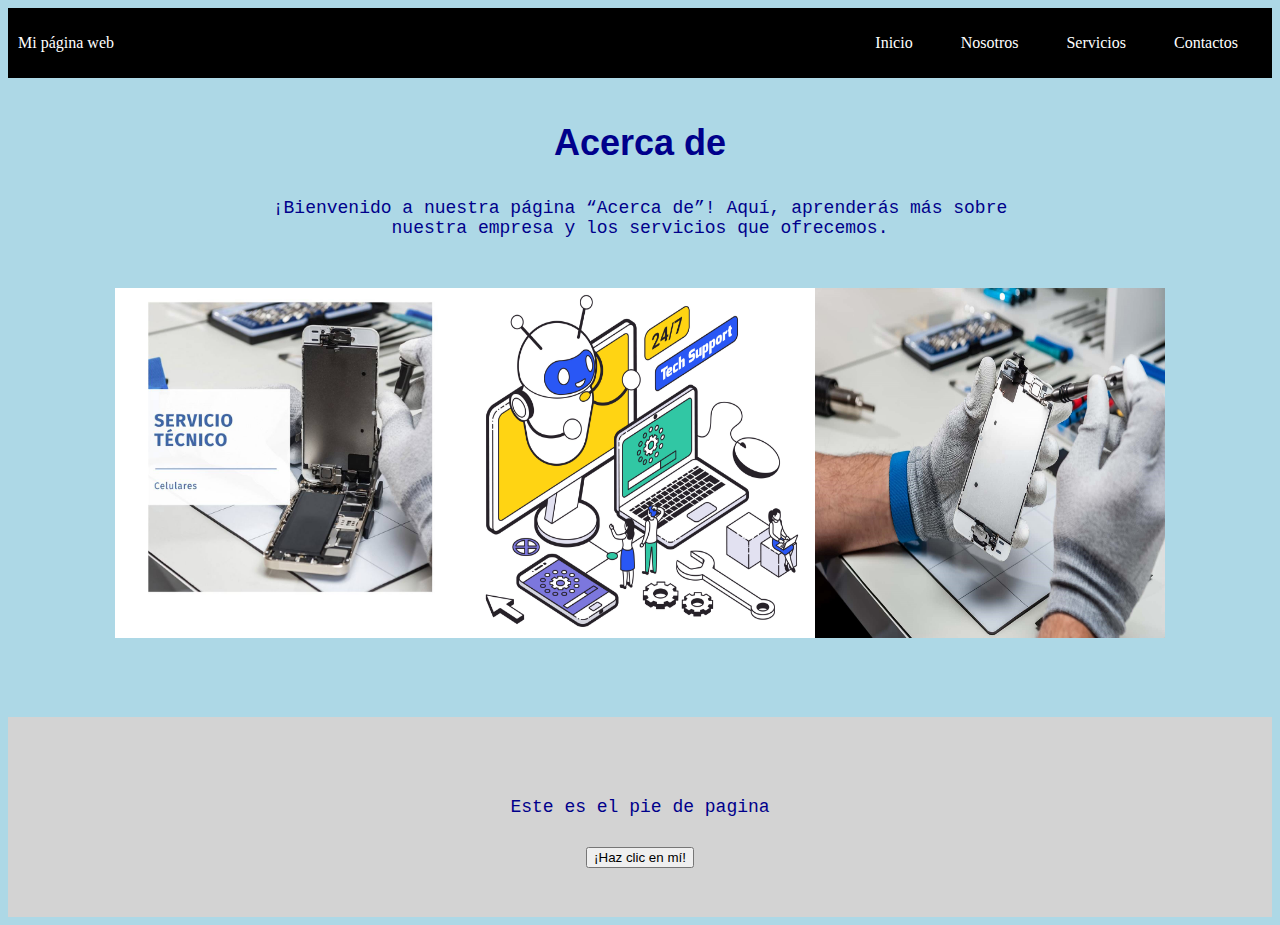
==== about.html @ 4509205b "Initial commit" ====
<!DOCTYPE html>
<html>
  <head>
    <meta charset="utf-8"/>
    <title>Mi Primer Website</title>
    <link rel="stylesheet" type="text/css" href="styles.css">
  </head>
  <body>

    <header class="container-nav">
        <nav class="navbar" role="navigation">
          <a href="index.html" class="brand">Mi página web</a>
          <ul class="nav-links">
            <li><a href="index.html">Inicio</a></li>
            <li><a href="about.html">Nosotros</a></li>
            <li><a href="services.html">Servicios</a></li>
            <li><a href="contact.html">Contactos</a></li>
          </ul>
        </nav>
        <button class="button-menu-toggle">Menu</button>
      </header>
      
      
      <main>
        <div class="container">
            <h1>Acerca de</h1>
            <p>¡Bienvenido a nuestra página “Acerca de”! Aquí, aprenderás más sobre nuestra empresa y los servicios que ofrecemos.</p>
        </div>
        <div class="img-container">
                
            <img src="img\productos34_6837.jpg" alt="Descripción de la imagen 1" class="img" />
            <img src="img\2011.i039.022.web-hosting-isometric-scaled.jpg" alt="Descripción de la imagen 2" class="img2"/>
            <img src="img\servicio-tecnico-oficial.jpg" alt="Descripción de la imagen 3" class="img3"/>
    
        </div>  
      </main>
  
  
  
      <footer>
        <p>Este es el pie de pagina</p>
        <button onClick="showAlert()" aria-label="Haz clic en mí">¡Haz clic en mí!</button>
      </footer>
    
    
    <script src="script.js"></script>
  </body>
</html>
---- styles.css ----
body { 
  background-color: lightblue; 
  color: darkblue;
}



h1 {
  font-family: 'Lucida Sans', 'Lucida Sans Regular', 'Lucida Grande', 'Lucida Sans Unicode', Verdana, sans-serif; 
  font-size: 36px; text-align: center;
}


h2 {
  font-family:'Lucida Sans', 'Lucida Sans Regular', 'Lucida Grande', 'Lucida Sans Unicode', Verdana, sans-serif;
  text-align: center;
  
}


p {
  font-family: 'Courier New', Courier, monospace; 
  font-size: 18px; 
  padding: 10px; 
  margin: 20px; 
  text-align: center;
}

main {
  min-height: 71vh;
}

.container {
  max-width: 800px; 
  margin: auto; 
  padding: 20px;
}


.container-nav {
  display: flex;
  padding: 10px;
  height: 50px;
  background-color: black;
}
  
  
.navbar {
  display: flex;
  justify-content: space-between;
  width: 100%;
}
  
  
.brand {
  display: flex;
  align-items: center;
}
  
  
li>a {
  padding: 8px 24px;
}
  
  
li {
  list-style-type: none;
}
  
  
a {
  color: white;
  text-decoration:none;
}
  
  
.nav-links {
  display: flex;
  align-items: center;
}
  
  
.button-menu-toggle {
  display: none;
}

.img-container { 
  display: flex;
  flex-wrap: wrap;
  justify-content: center;
  align-items: center;
}

.img {
  width: 350px;
  height: 350px;
}

.img2 {
  width: 350px;
  height: 350px;
}

.img3 {
  width: 350px;
  height: 350px;
}

.video {
  display: flex;
  justify-content: center;
  gap: 50px;
  padding: 50px;
}

footer {
  position:relative;
  bottom: 0;
  z-index: -1;
  display: flex;
  flex-direction:column;
  align-items: center;
  justify-content: center;
  background-color:lightgray;
  min-height: 200px;
  text-align: center;
      
  
}

@media (max-width: 768px) {
  .column {
    flex: 100%;
  }
  
  
  .nav-links {
    display: none;
  }
  
  
  .button-menu-toggle {
    display: block;
    background-color: white;
    border:none;
    border-radius: 50px;
    padding: 0 24px;
    font-family: monospace;
    font-weight: bold;
    font-size: 20px;
  }
   
  .nav-links.nav-links-responsive {
    position: absolute;
    display: flex;
    background-color: rgba(20,20,20,0.95);
    width: 100%;
    height: 100%;
    top: 70px;
    left: 0;
    flex-direction: column;
    padding-top: 200px;
    align-items: center;
    gap:70px;
    font-size: 40px;
  
  
  }

  .img-container {
    flex-direction: column;
  }

  .video {
    padding: 10px;
    gap: 5px;
  }

  iframe, video {
    max-width: 90%;
  }
}
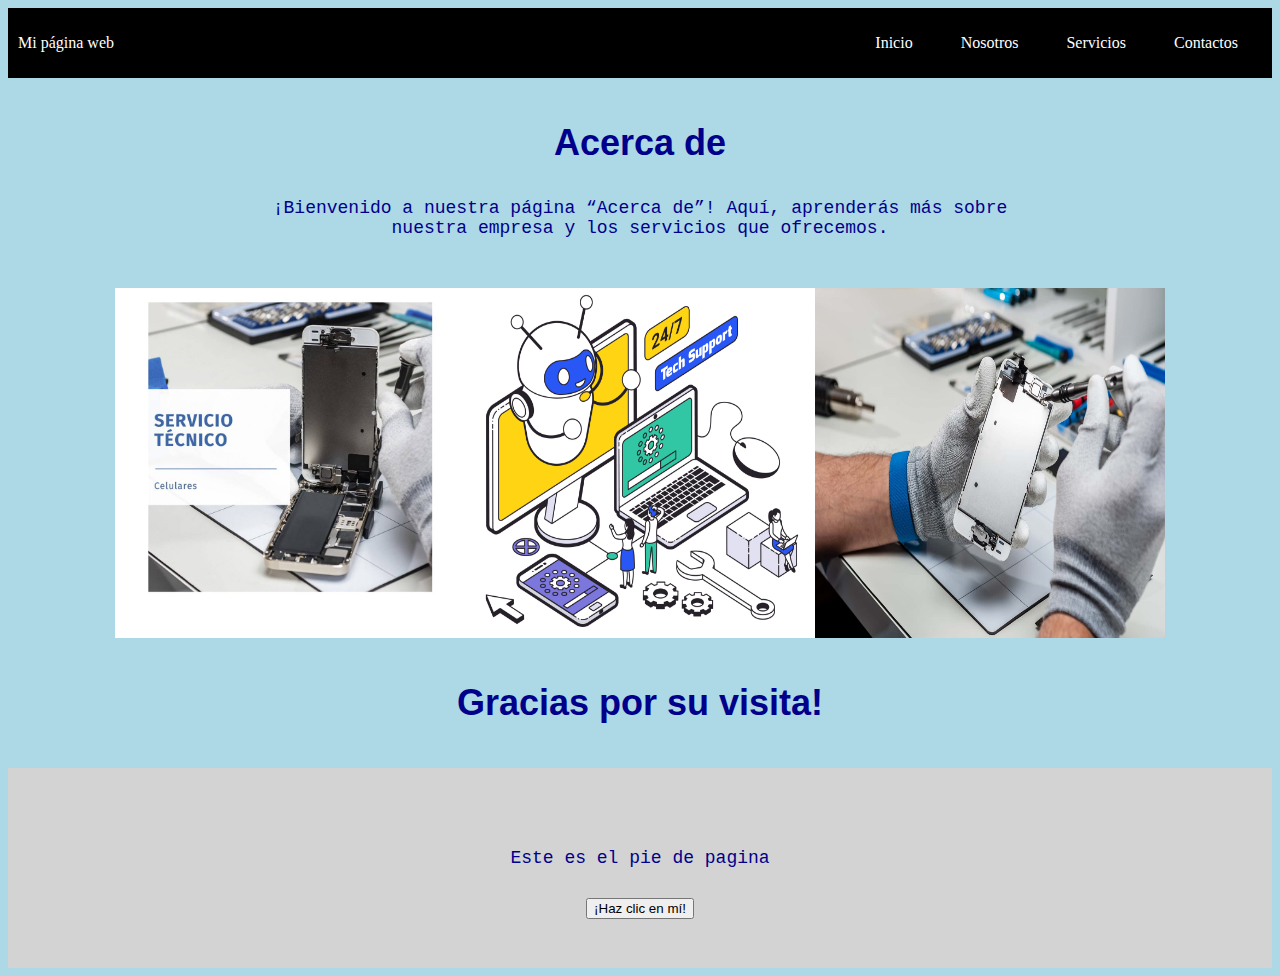
==== commit e3f1345b: "mi primer confirmacion de actualizacion" ====
--- a/about.html
+++ b/about.html
@@ -33,6 +33,9 @@
             <img src="img\servicio-tecnico-oficial.jpg" alt="Descripción de la imagen 3" class="img3"/>
     
         </div>  
+        <div class="container greeting">
+          <h1>Gracias por su visita!</h1>
+        </div>
       </main>
   
   
--- a/styles.css
+++ b/styles.css
@@ -128,6 +128,10 @@
   
 }
 
+.greeting {
+  text-align: center;
+}
+
 @media (max-width: 768px) {
   .column {
     flex: 100%;
